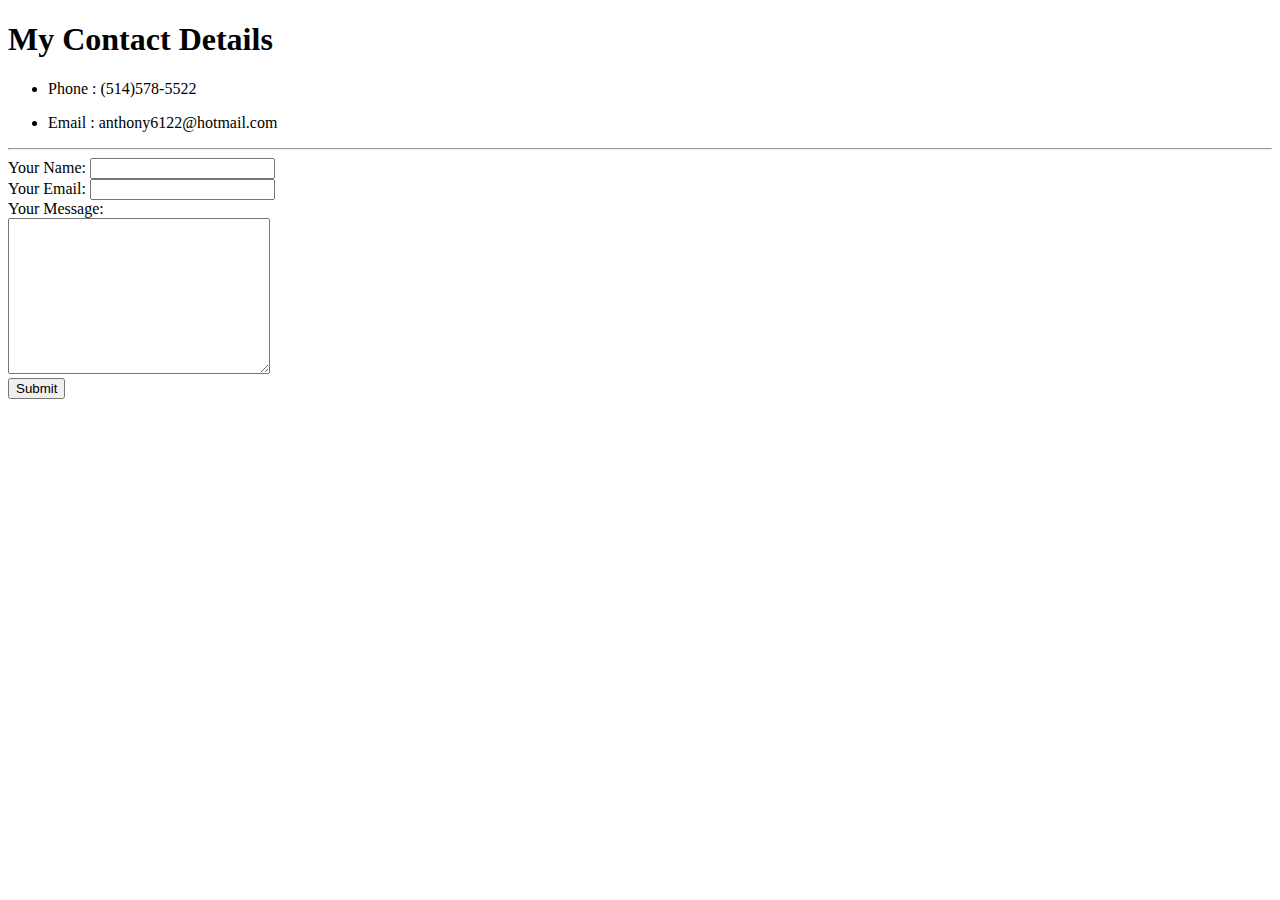
==== ContactMe.html @ f61118fb "Add initial cv website files" ====
<!DOCTYPE html>
<html lang="en" dir="ltr">

<head>
  <meta charset="utf-8">
  <title></title>
</head>
  <body>
    <h1>My Contact Details</h1>
    <ul>
      <li>Phone : (514)578-5522</li>
    </ul>
    <ul>
      <li>Email : anthony6122@hotmail.com</li>
    </ul>
    <hr>
    <form class="" action="mailto: anthony.nguyen.1@ens.etsmtl.ca" method="post" enctype="text/plain">
    <label>Your Name:</label>
    <input type="text" name="yourName" value="">
    <br>
    <label for="">Your Email:</label>
    <input type="email" name="yourEmail" value="">
    <br>
    <label>Your Message:</label>
    <br>
    <textarea name="name" rows="10" cols="30"></textarea>
    <br>
    <input type="submit" name="">
    </form>
  </body>
</html>
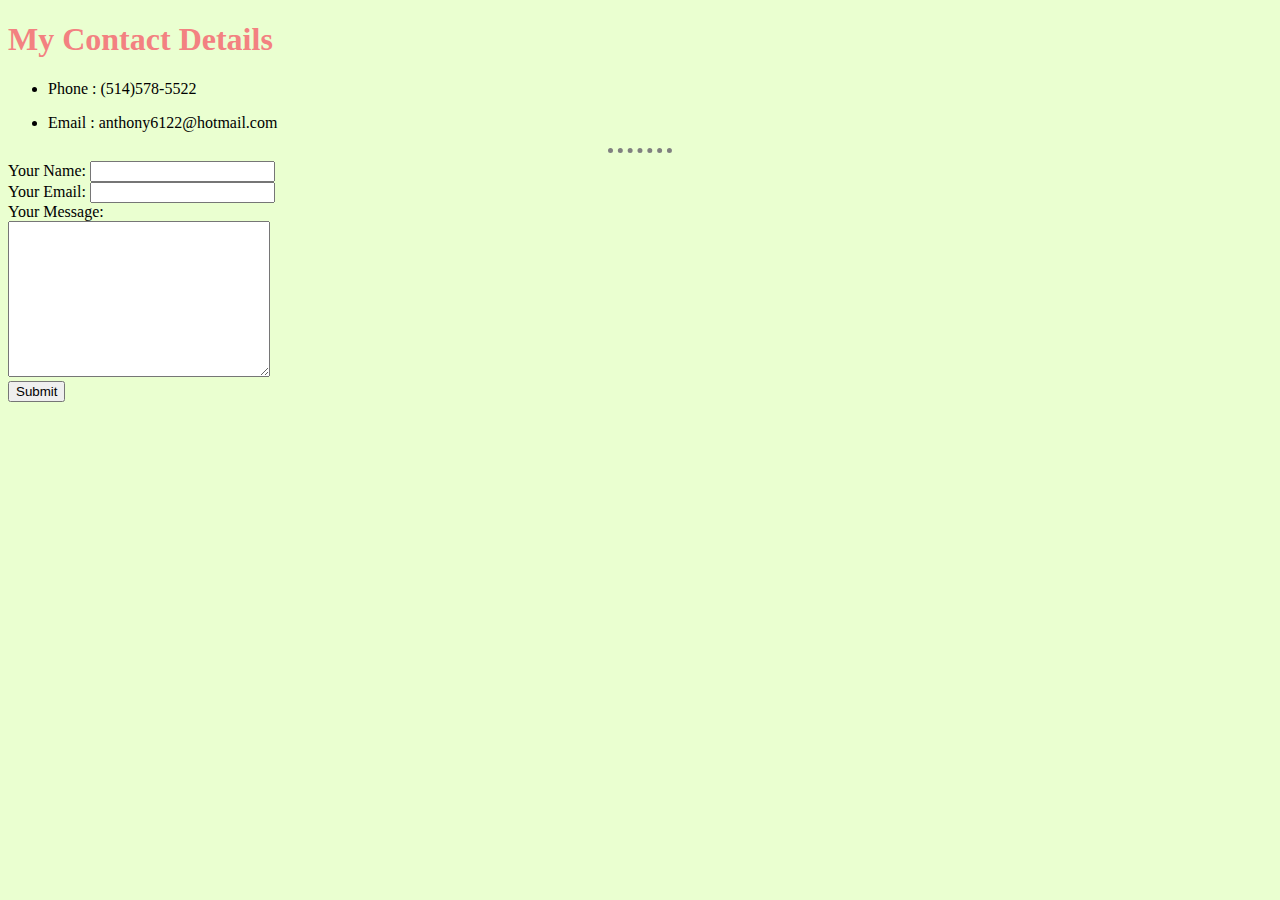
==== commit 40890d29: "added back" ====
--- a/ContactMe.html
+++ b/ContactMe.html
@@ -1,31 +1,32 @@
-<!DOCTYPE html>
-<html lang="en" dir="ltr">
-
-<head>
-  <meta charset="utf-8">
-  <title></title>
-</head>
-  <body>
-    <h1>My Contact Details</h1>
-    <ul>
-      <li>Phone : (514)578-5522</li>
-    </ul>
-    <ul>
-      <li>Email : anthony6122@hotmail.com</li>
-    </ul>
-    <hr>
-    <form class="" action="mailto: anthony.nguyen.1@ens.etsmtl.ca" method="post" enctype="text/plain">
-    <label>Your Name:</label>
-    <input type="text" name="yourName" value="">
-    <br>
-    <label for="">Your Email:</label>
-    <input type="email" name="yourEmail" value="">
-    <br>
-    <label>Your Message:</label>
-    <br>
-    <textarea name="name" rows="10" cols="30"></textarea>
-    <br>
-    <input type="submit" name="">
-    </form>
-  </body>
-</html>
+<!DOCTYPE html>
+<html lang="en" dir="ltr">
+
+<head>
+  <meta charset="utf-8">
+  <title></title>
+  <link rel="stylesheet" href="..\css\styles.css">
+</head>
+  <body>
+    <h1>My Contact Details</h1>
+    <ul>
+      <li>Phone : (514)578-5522</li>
+    </ul>
+    <ul>
+      <li>Email : anthony6122@hotmail.com</li>
+    </ul>
+    <hr>
+    <form class="" action="mailto: anthony.nguyen.1@ens.etsmtl.ca" method="post" enctype="text/plain">
+    <label>Your Name:</label>
+    <input type="text" name="yourName" value="">
+    <br>
+    <label for="">Your Email:</label>
+    <input type="email" name="yourEmail" value="">
+    <br>
+    <label>Your Message:</label>
+    <br>
+    <textarea name="name" rows="10" cols="30"></textarea>
+    <br>
+    <input type="submit" name="">
+    </form>
+  </body>
+</html>
